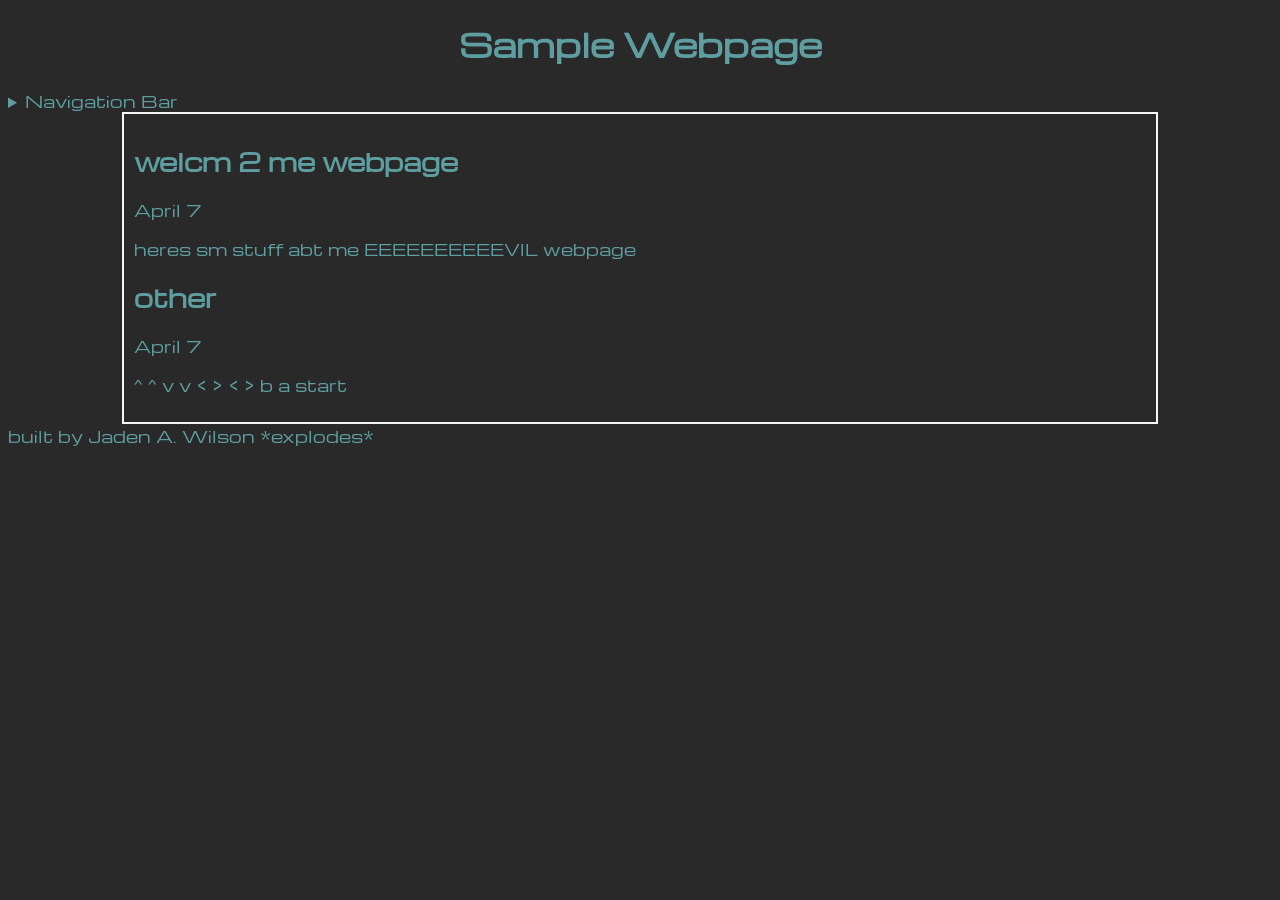
==== back^/index.html @ fcd7c23b "overhaul5 five. kerpufilion. updates." ====
<!DOCTYPE html>
<html lang='en'>
<!-- wawa -->
<head>
    <title>Sample Webpage</title>
    <link rel="preconnect" href="https://fonts.googleapis.com">
    <link rel="preconnect" href="https://fonts.gstatic.com" crossorigin>
    <link href="https://fonts.googleapis.com/css2?family=Michroma&family=Murecho:wght@100..900&display=swap" rel="stylesheet">
    <link rel="preconnect" href="https://fonts.googleapis.com">
    <link rel="preconnect" href="https://fonts.gstatic.com" crossorigin>
    <link href="https://fonts.googleapis.com/css2?family=Linefont:wght@4..1000&family=Michroma&family=Murecho:wght@100..900&display=swap" rel="stylesheet">
    <link rel="stylesheet" href=".\css\style.css">
</head>

<body>
    <header>
        <h1>Sample Webpage</h1>
        <nav>
            <details>
                <summary>Navigation Bar</summary>
                <ul>
                    <li><a href="index.html">Home Page</a></li>
                    <li><a href="about.html">abao</a></li>
                    <li><a href="GetToSchool7/index.html">GTS7</a></li>
                    <li><a
                            href="https://www.google.com/search?q=aleph+null&sca_esv=5d5eb154281590ac&sxsrf=ANbL-n6hbHbcvzPw0v-Kl2TAZxYntfdcCA%3A1775565854733&ei=HvzUacSwLPOf5NoPh57FoAs&biw=1918&bih=432&ved=0ahUKEwjEt6-g4tuTAxXzD1kFHQdPEbQQ4dUDCBE&uact=5&oq=aleph+null&gs_lp=[base64]&sclient=gws-wiz-serp&safe=active&ssui=on">aleph
                            null google</a></li>

                </ul>
            </details>
        </nav>
    </header>
    
    <section>
    
        <article>
            <h2>welcm 2 me webpage</h2>
            <time datetime="2026 04 07">April 7</time>
            <p>heres sm stuff abt me EEEEEEEEEEVIL webpage</p>
        </article>
        
        <article>
            <h2>other</h2>
            <time datetime="2026 04 07">April 7</time>
            <p>^ ^ v v < > < > b a start</p>
        </article>
        
    </section>

        <footer>built by Jaden A. Wilson *explodes*</footer>
</body>

</html>
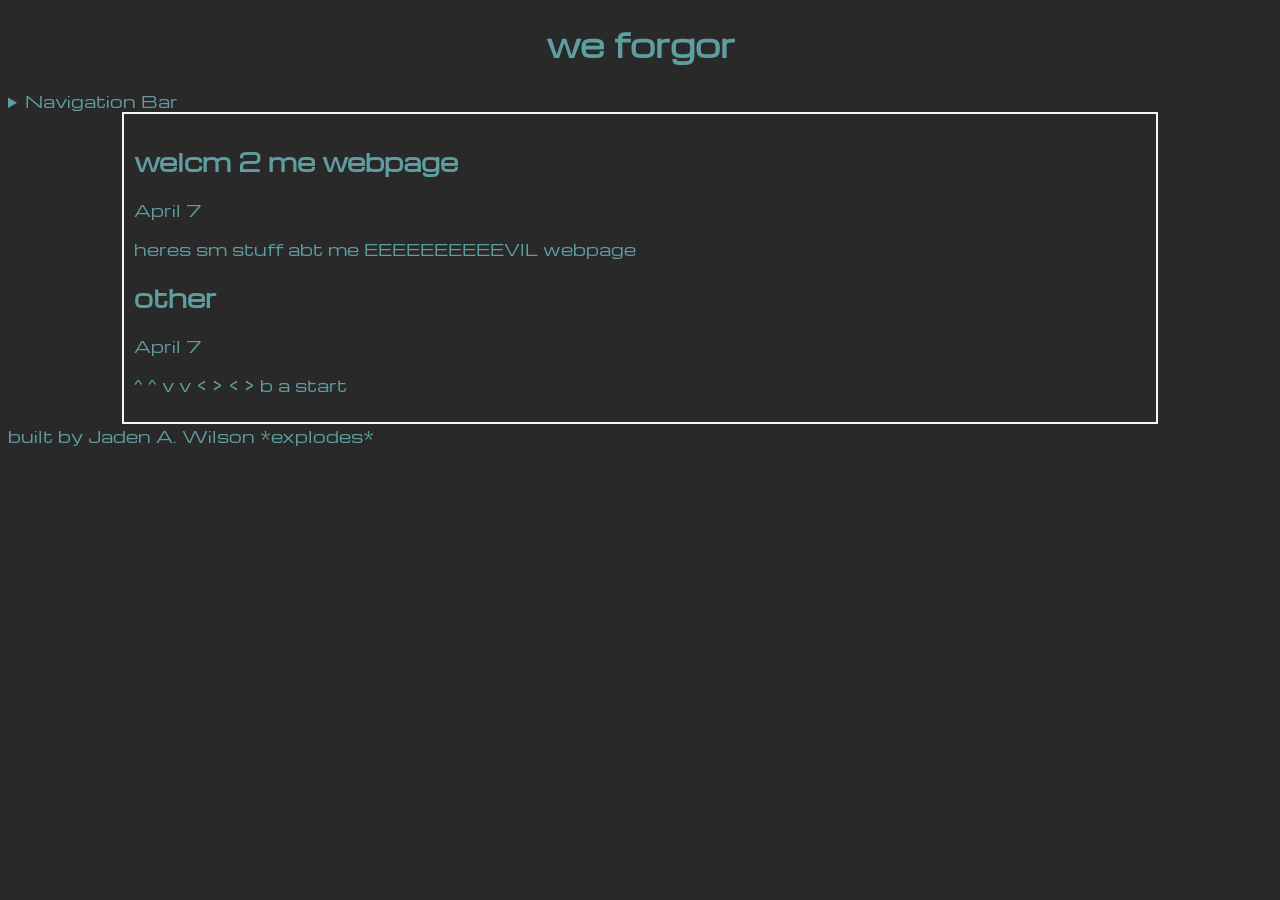
==== commit b01dc184: "overhaul6 woags..." ====
--- a/back^/index.html
+++ b/back^/index.html
@@ -2,7 +2,7 @@
 <html lang='en'>
 <!-- wawa -->
 <head>
-    <title>Sample Webpage</title>
+    <title>we forgor</title>
     <link rel="preconnect" href="https://fonts.googleapis.com">
     <link rel="preconnect" href="https://fonts.gstatic.com" crossorigin>
     <link href="https://fonts.googleapis.com/css2?family=Michroma&family=Murecho:wght@100..900&display=swap" rel="stylesheet">
@@ -14,7 +14,7 @@
 
 <body>
     <header>
-        <h1>Sample Webpage</h1>
+        <h1>we forgor</h1>
         <nav>
             <details>
                 <summary>Navigation Bar</summary>
